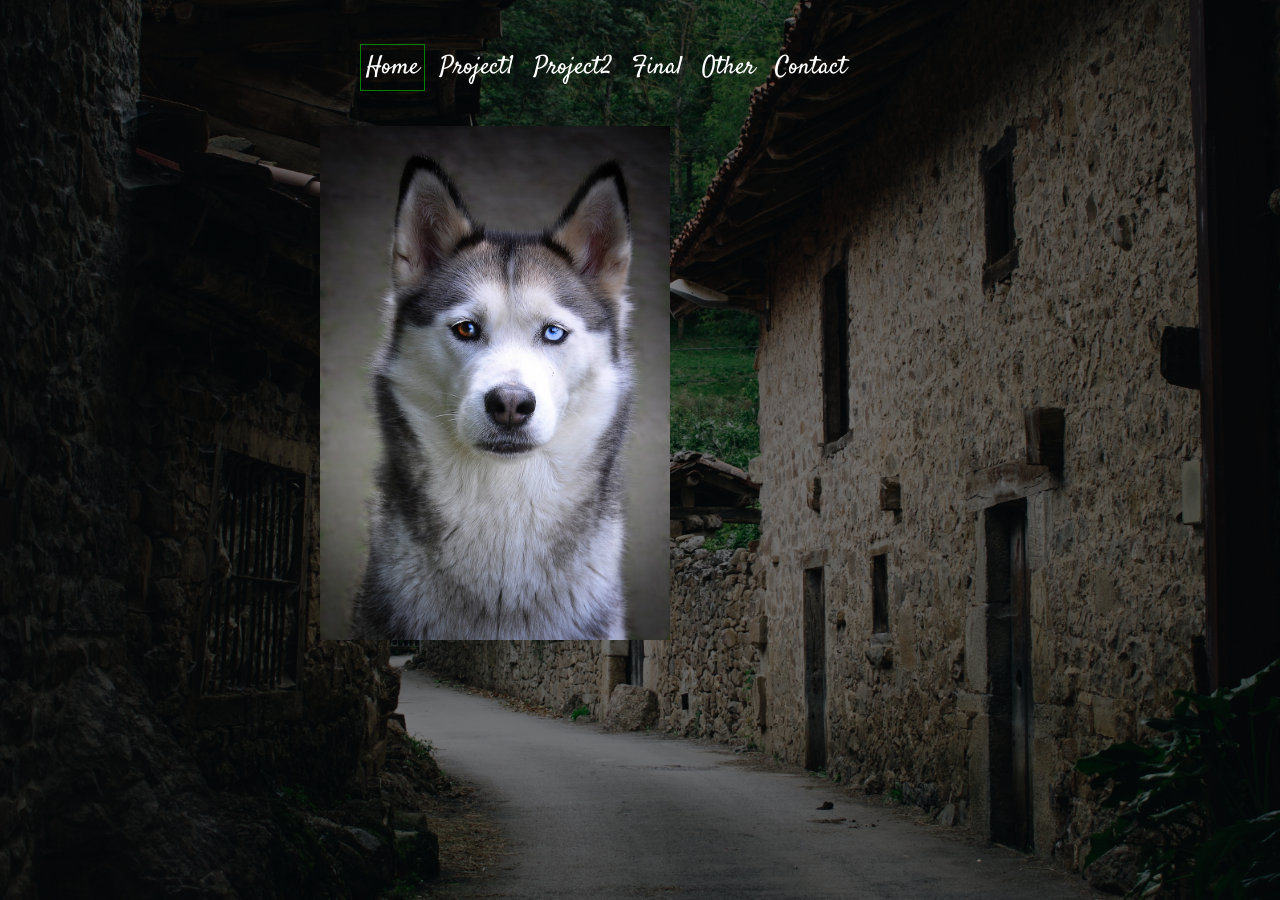
==== Project1.html @ 9127ebdb "intitial commit" ====
<!DOCTYPE html>
<html>
<head>
	<title>Portfolio</title>
		<link href="https://fonts.googleapis.com/css?family=Satisfy" rel="stylesheet">
		<link rel="stylesheet" type="text/css" href="main.css">
</head>
<body>
	<ul class="main-nav">
		<li class="active"> <a href="index.html">Home</a></li>
		<li> <a href="Project1.html">Project1</a></li>
		<li> <a href="Project2.html">Project2</a></li>
		<li> <a href="Final.html">Final</a></li>
		<li> <a href="Other.html">Other</a></li>
		<li> <a href="contact.html">Contact</a></li>
	</ul>
		<p> <img src="Pictures/husky.jpg" width="350"> </p>
</body>
</html>
---- main.css ----
body{
	background:linear-gradient(rgba(0,0,0,0.5),rgba(0,0,0,0.5)), url(Pictures/background.jpg) no-repeat center center fixed;
	background-size: cover;
	color:#DAF0EE;
	font-family: 'Satisfy', cursive;
	font-size: 35px;
	width: 50%;
	margin: 0 auto;
	
}
	h1{
		color: #72B01D;
		font-family: 'Satisfy', cursive;
		font-size: 70px;
	}
	a{
		color: white;
		text-decoration: none;
		padding: 5px;
		font-family: 'Satisfy', cursive;
		font-size: 25px;

	}
		a:hover{
			border: 1px solid red;

		}
			.main-nav{
				float: center;
				list-style: none;
				margin-top: 40px;
			}
				.main-nav li{
					display: inline-block;
				}
					.main-nav li.active a{
						border: 1px solid green;
					}
						p{
							font-family: 'Berkshire Swash', cursive;
						}
							h2{
								color: #72B01D;
								font-family: 'Satisfy', cursive;
								font-size: 70px;
							}
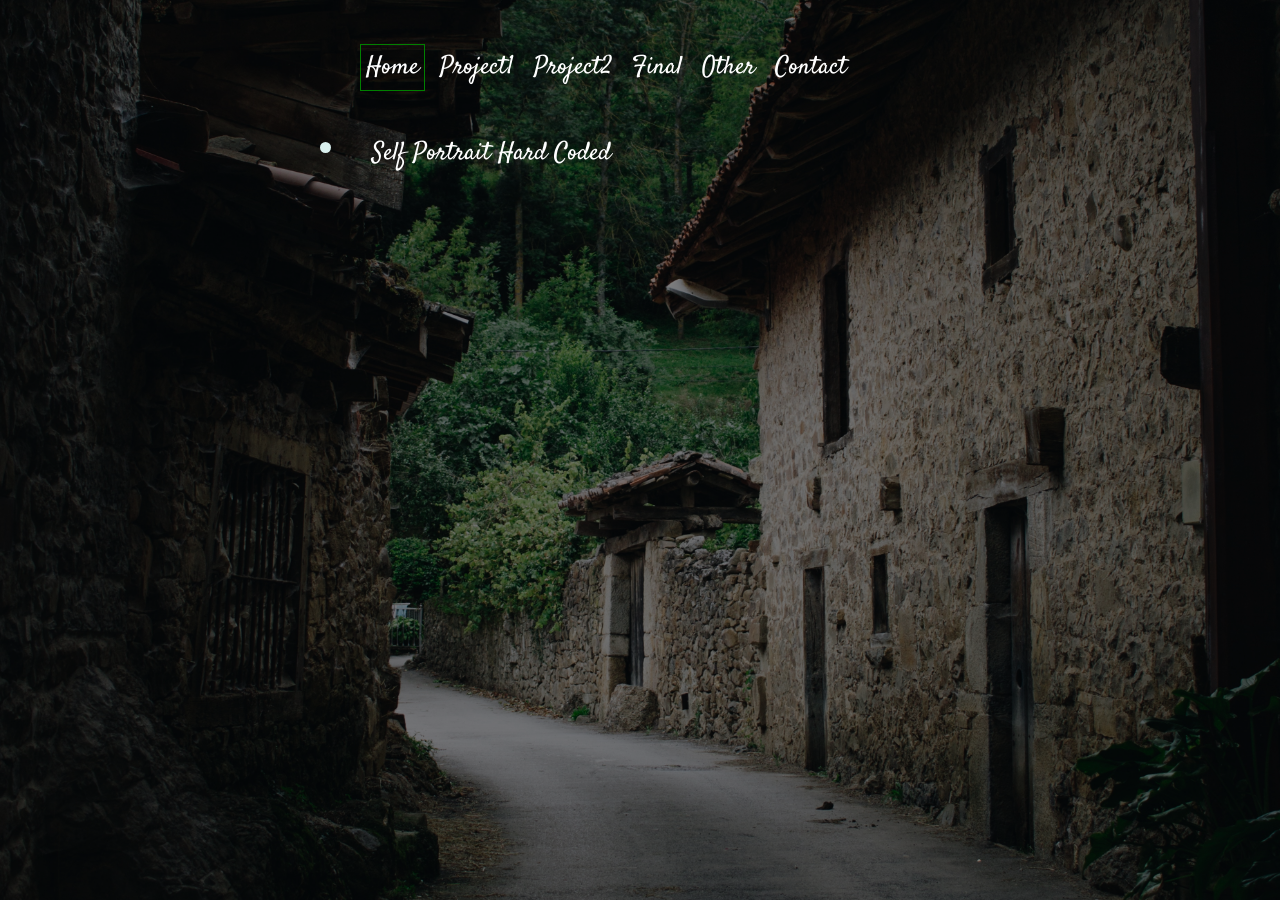
==== commit fd6d3d9e: "commit" ====
--- a/Project1.html
+++ b/Project1.html
@@ -14,6 +14,6 @@
 		<li> <a href="Other.html">Other</a></li>
 		<li> <a href="contact.html">Contact</a></li>
 	</ul>
-		<p> <img src="Pictures/husky.jpg" width="350"> </p>
+		<li> <a href="Self_Portrait/SelfPortrait.html"> Self Portrait Hard Coded </a>
 </body>
 </html>
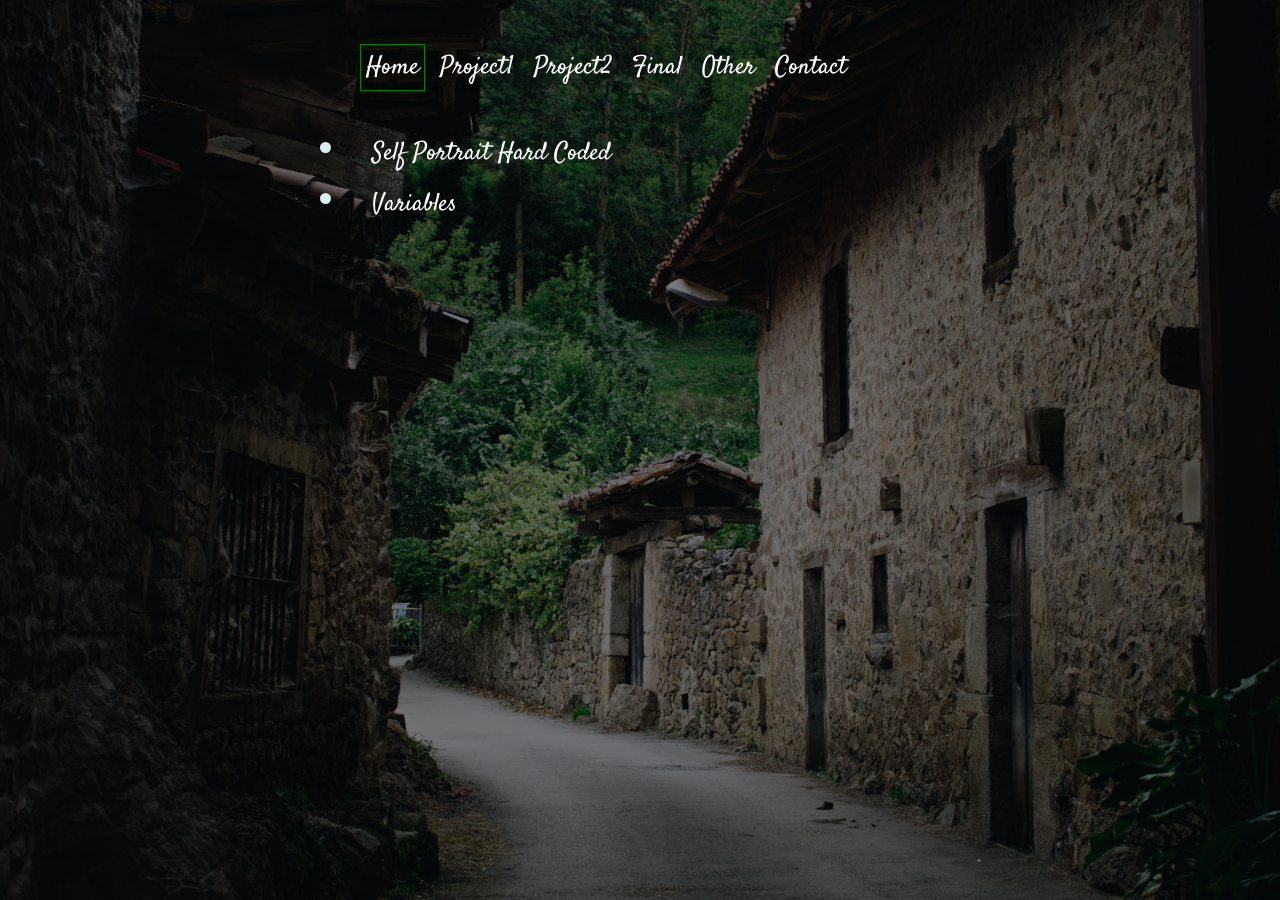
==== commit b629ce87: "added  vairables code" ====
--- a/Project1.html
+++ b/Project1.html
@@ -15,5 +15,6 @@
 		<li> <a href="contact.html">Contact</a></li>
 	</ul>
 		<li> <a href="Self_Portrait/SelfPortrait.html"> Self Portrait Hard Coded </a>
+        <li> <a href="Self_Portrait1/SelfPortrait1.html"> Variables</a> </li>
 </body>
 </html>
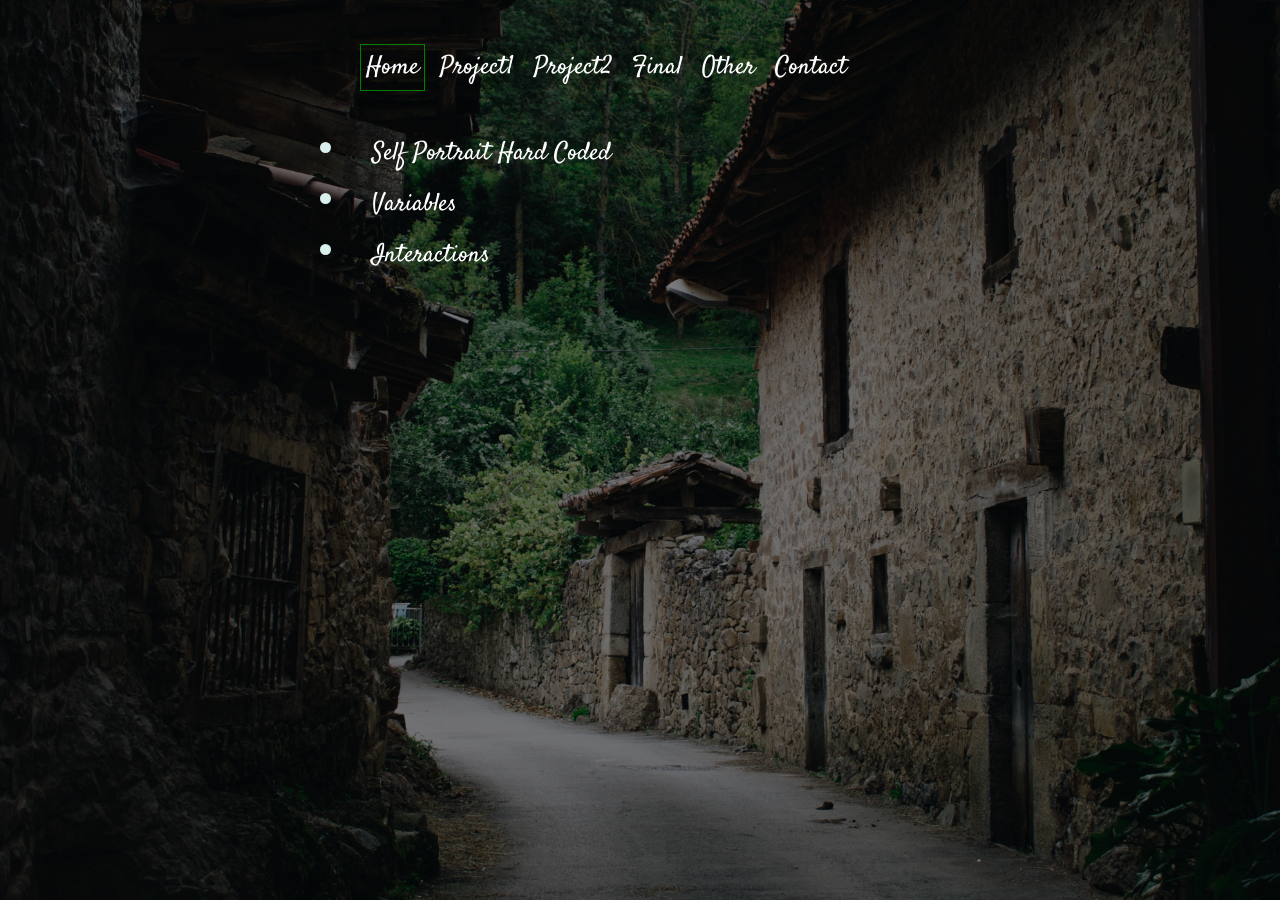
==== commit 7380da45: "linked with website" ====
--- a/Project1.html
+++ b/Project1.html
@@ -16,5 +16,6 @@
 	</ul>
 		<li> <a href="Self_Portrait/SelfPortrait.html"> Self Portrait Hard Coded </a>
         <li> <a href="Self_Portrait1/SelfPortrait1.html"> Variables</a> </li>
+        <li> <a href="Self_Portrait2/SelfPortrait2.html"> Interactions</a> </li>
 </body>
 </html>
